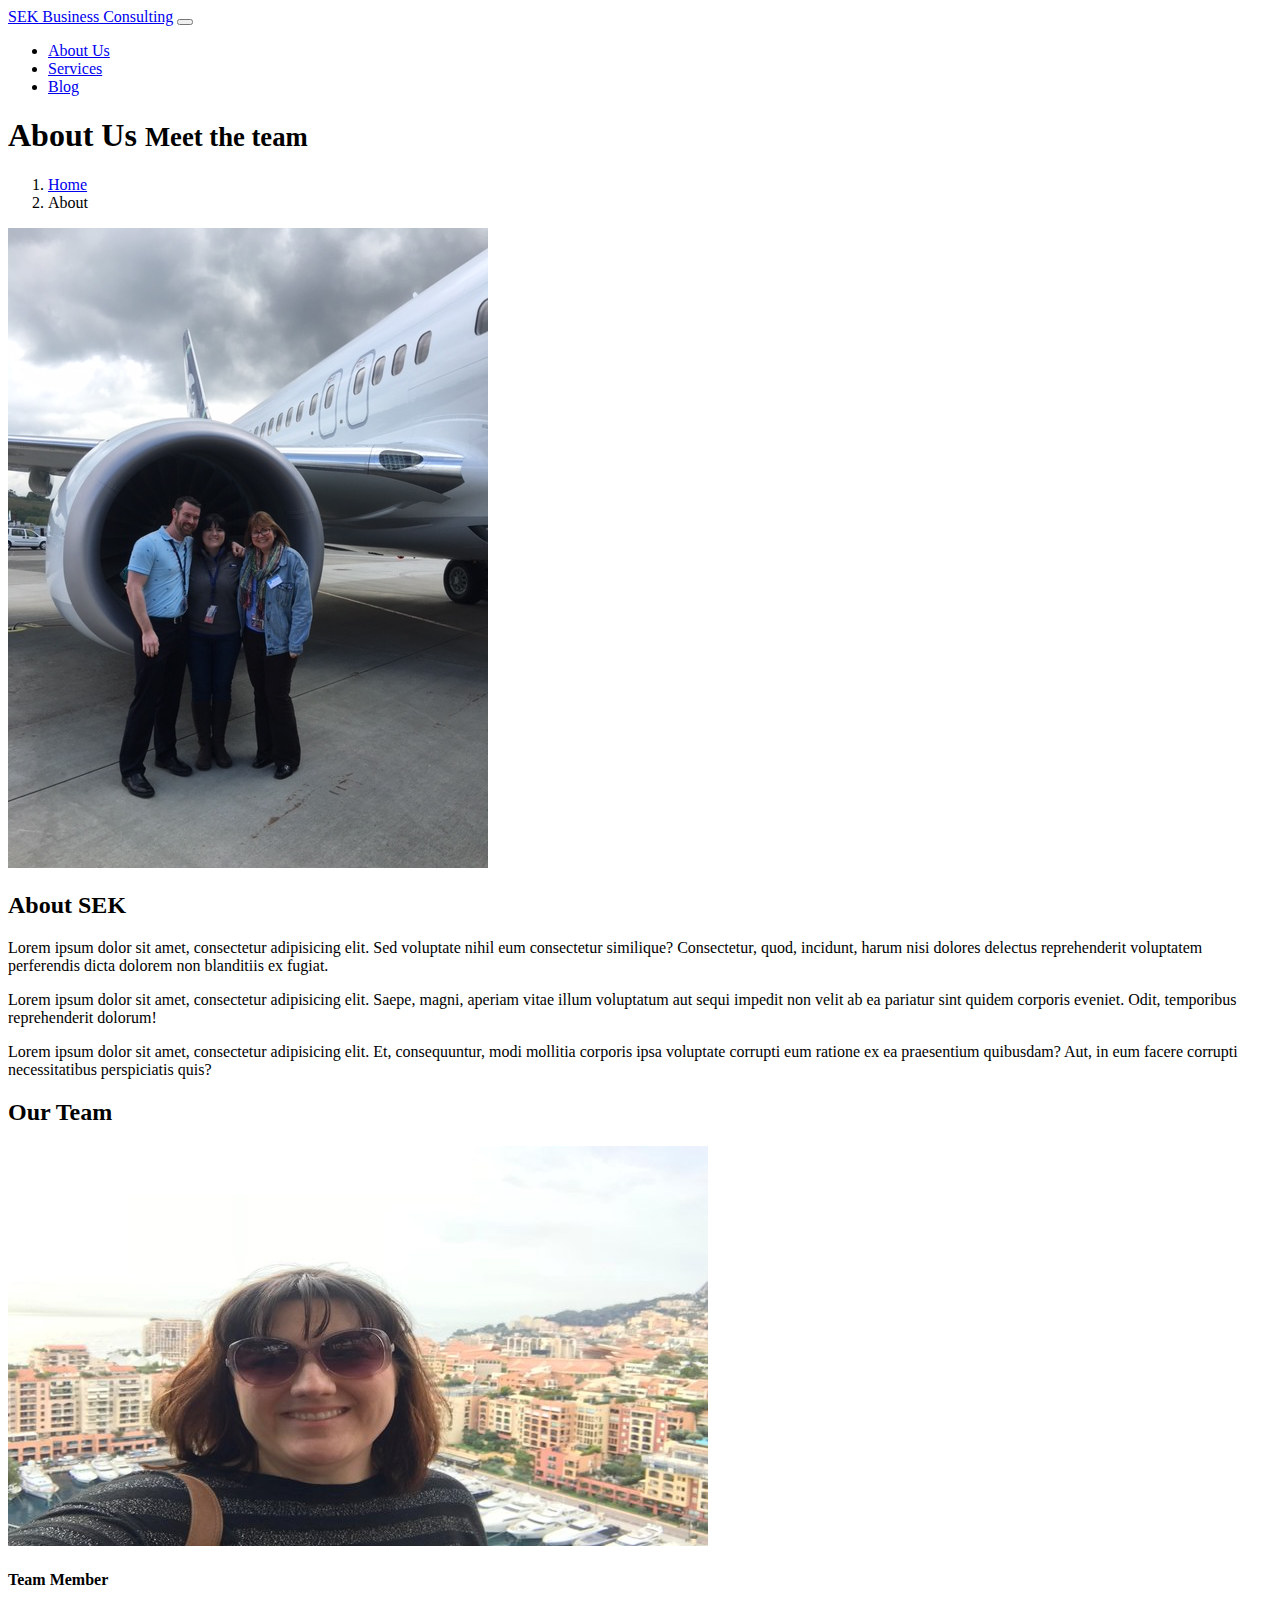
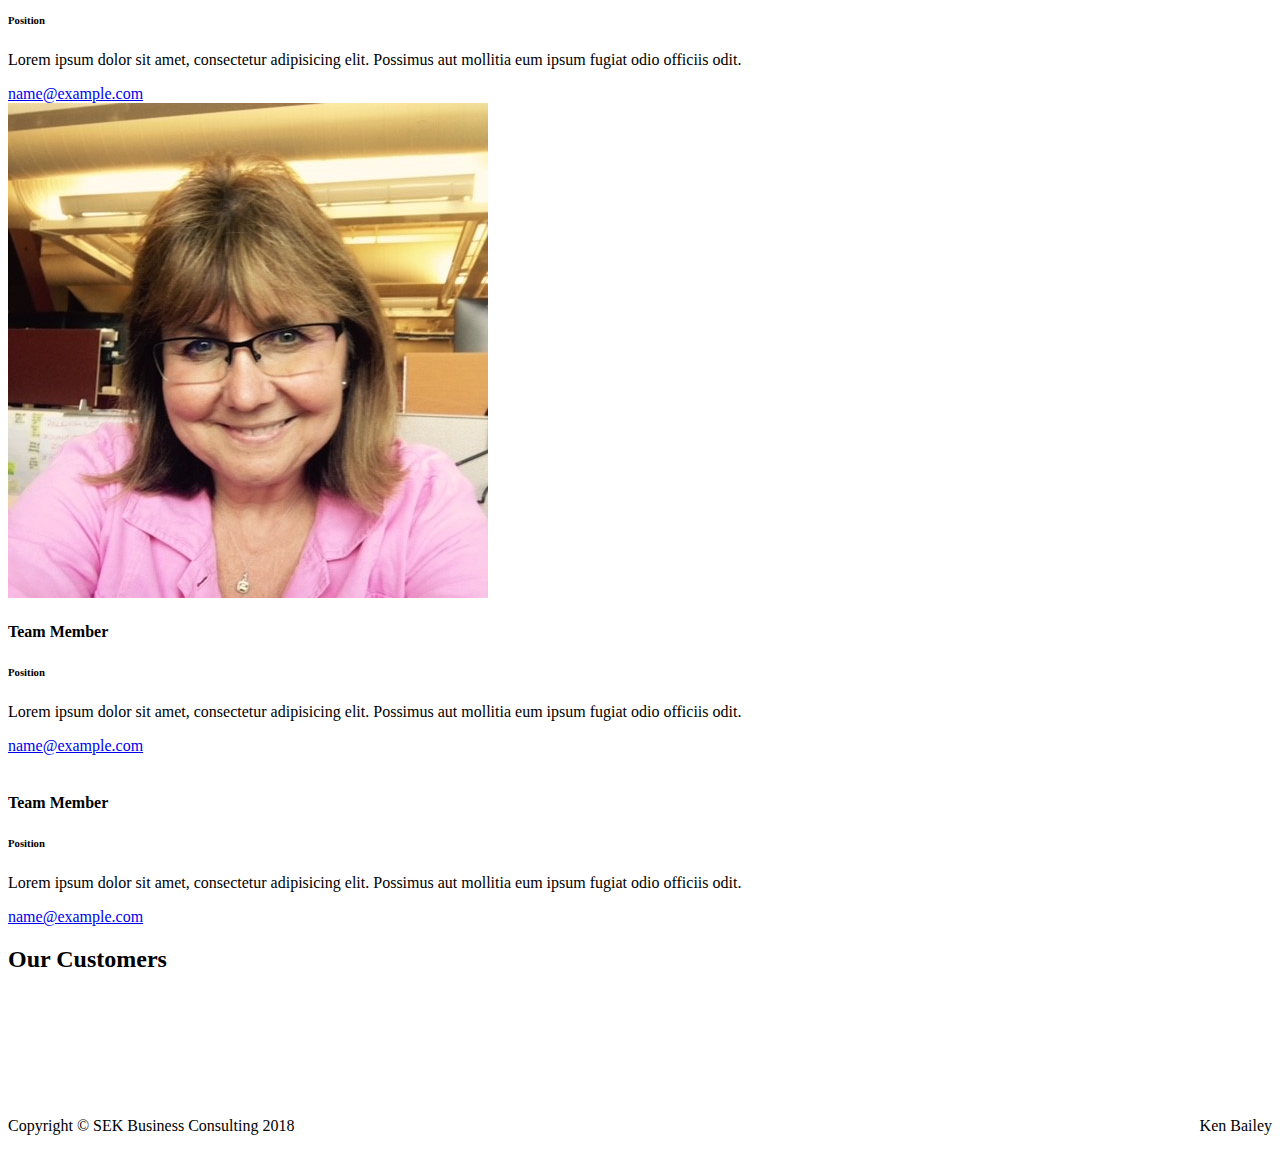
==== about.html @ f196fcfe "initial upload of bootstrap page" ====
<!DOCTYPE html>
<html lang="en">

<head>

  <meta charset="utf-8">
  <meta http-equiv="X-UA-Compatible" content="IE=edge">

  <meta name="viewport" content="width=device-width, initial-scale=1, shrink-to-fit=no">
  <meta name="description" content="SEK Business Consulting">
  <meta name="author" content="Ken Bailey">

  <title>SEK Business Consulting</title>
  <link rel="shortcut icon" href="images/favicon.ico" type="image/x-icon">

  <!-- Bootstrap core CSS -->
  <link href="vendor/bootstrap/css/bootstrap.min.css" rel="stylesheet">

  <!-- Custom styles for this template -->
  <link href="css/modern-business.css" rel="stylesheet">
  <link href="css/style.css" rel="stylesheet">
</head>

<body>

  <!-- Navigation -->
  <!-- TODO put this nav on every page -->
  <nav class="navbar fixed-top navbar-expand-lg navbar-dark bg-dark fixed-top">
      <div class="container">
        <a class="navbar-brand" href="index.html">SEK Business Consulting</a>
        <button class="navbar-toggler navbar-toggler-right" type="button" data-toggle="collapse" data-target="#navbarResponsive" aria-controls="navbarResponsive" aria-expanded="false" aria-label="Toggle navigation">
          <span class="navbar-toggler-icon"></span>
        </button>
        <div class="collapse navbar-collapse" id="navbarResponsive">
          <ul class="navbar-nav ml-auto">
            <li class="nav-item">
              <a class="nav-link" href="about.html">About Us</a>
            </li>
            <li class="nav-item">
              <a class="nav-link" href="services.html">Services</a>
            </li>
            <li class="nav-item">
              <a class="nav-link" href="blog-home-2.html">Blog</a>
            </li>
          </ul>
        </div>
      </div>
    </nav>


    <!-- Page Content -->
    <div class="container">

      <!-- Page Heading/Breadcrumbs -->
      <h1 class="mt-4 mb-3">About Us
        <small>Meet the team</small>
      </h1>

      <ol class="breadcrumb">
        <li class="breadcrumb-item">
          <a href="index.html">Home</a>
        </li>
        <li class="breadcrumb-item active">About</li>
      </ol>

      <!-- Intro Content -->
      <div class="row">
        <div class="col-lg-6">
          <img class="img-fluid rounded mb-4" src="images/IMG_1774.JPG" alt="">
        </div>
        <div class="col-lg-6">
          <h2>About SEK</h2>
          <p>Lorem ipsum dolor sit amet, consectetur adipisicing elit. Sed voluptate nihil eum consectetur similique? Consectetur, quod, incidunt, harum nisi dolores delectus reprehenderit voluptatem perferendis dicta dolorem non blanditiis ex fugiat.</p>
          <p>Lorem ipsum dolor sit amet, consectetur adipisicing elit. Saepe, magni, aperiam vitae illum voluptatum aut sequi impedit non velit ab ea pariatur sint quidem corporis eveniet. Odit, temporibus reprehenderit dolorum!</p>
          <p>Lorem ipsum dolor sit amet, consectetur adipisicing elit. Et, consequuntur, modi mollitia corporis ipsa voluptate corrupti eum ratione ex ea praesentium quibusdam? Aut, in eum facere corrupti necessitatibus perspiciatis quis?</p>
        </div>
      </div>
      <!-- /.row -->

      <!-- Team Members -->
      <h2>Our Team</h2>

      <div class="row">
        <div class="col-lg-4 mb-4">
          <div class="card h-100 text-center">
            <img class="card-img-top" src="images/sara_700x400.jpg" alt="">
            <div class="card-body">
              <h4 class="card-title">Team Member</h4>
              <h6 class="card-subtitle mb-2 text-muted">Position</h6>
              <p class="card-text">Lorem ipsum dolor sit amet, consectetur adipisicing elit. Possimus aut mollitia eum ipsum fugiat odio officiis odit.</p>
            </div>
            <div class="card-footer">
              <a href="#">name@example.com</a>
            </div>
          </div>
        </div>
        <div class="col-lg-4 mb-4">
          <div class="card h-100 text-center">
            <img class="card-img-top" src="images/IMG_5610.jpg" alt="">
            <div class="card-body">
              <h4 class="card-title">Team Member</h4>
              <h6 class="card-subtitle mb-2 text-muted">Position</h6>
              <p class="card-text">Lorem ipsum dolor sit amet, consectetur adipisicing elit. Possimus aut mollitia eum ipsum fugiat odio officiis odit.</p>
            </div>
            <div class="card-footer">
              <a href="#">name@example.com</a>
            </div>
          </div>
        </div>
        <div class="col-lg-4 mb-4">
          <div class="card h-100 text-center">
            <img class="card-img-top" src="http://placehold.it/750x450" alt="">
            <div class="card-body">
              <h4 class="card-title">Team Member</h4>
              <h6 class="card-subtitle mb-2 text-muted">Position</h6>
              <p class="card-text">Lorem ipsum dolor sit amet, consectetur adipisicing elit. Possimus aut mollitia eum ipsum fugiat odio officiis odit.</p>
            </div>
            <div class="card-footer">
              <a href="#">name@example.com</a>
            </div>
          </div>
        </div>
      </div>
      <!-- /.row -->

      <!-- Our Customers -->
      <h2>Our Customers</h2>
      <div class="row">
        <div class="col-lg-2 col-sm-4 mb-4">
          <img class="img-fluid" src="http://placehold.it/500x300" alt="">
        </div>
        <div class="col-lg-2 col-sm-4 mb-4">
          <img class="img-fluid" src="http://placehold.it/500x300" alt="">
        </div>
        <div class="col-lg-2 col-sm-4 mb-4">
          <img class="img-fluid" src="http://placehold.it/500x300" alt="">
        </div>
        <div class="col-lg-2 col-sm-4 mb-4">
          <img class="img-fluid" src="http://placehold.it/500x300" alt="">
        </div>
        <div class="col-lg-2 col-sm-4 mb-4">
          <img class="img-fluid" src="http://placehold.it/500x300" alt="">
        </div>
        <div class="col-lg-2 col-sm-4 mb-4">
          <img class="img-fluid" src="http://placehold.it/500x300" alt="">
        </div>
      </div>
      <!-- /.row -->

    </div>
    <!-- /.container -->

   <!-- Footer -->
  <footer class="py-5 bg-dark">
    <div class="container">
      <div class="footer-flex">                
       <p class="footer-item-flex text-white">Copyright &copy; SEK Business Consulting 2018</p>
       <p class="footer-item-flex text-white">Ken Bailey</p>                                     
      </div>
    </div>
    
  </footer>

  <!-- Bootstrap core JavaScript -->
  <script src="vendor/jquery/jquery.min.js"></script>
  <script src="vendor/bootstrap/js/bootstrap.bundle.min.js"></script>

  </body>

</html>
---- css/style.css ----
.footer-flex {
  display:flex;
  flex-direction: row;
  justify-content: space-between;
}
.footer-item-flex {
  flex: 0 1 auto;
}
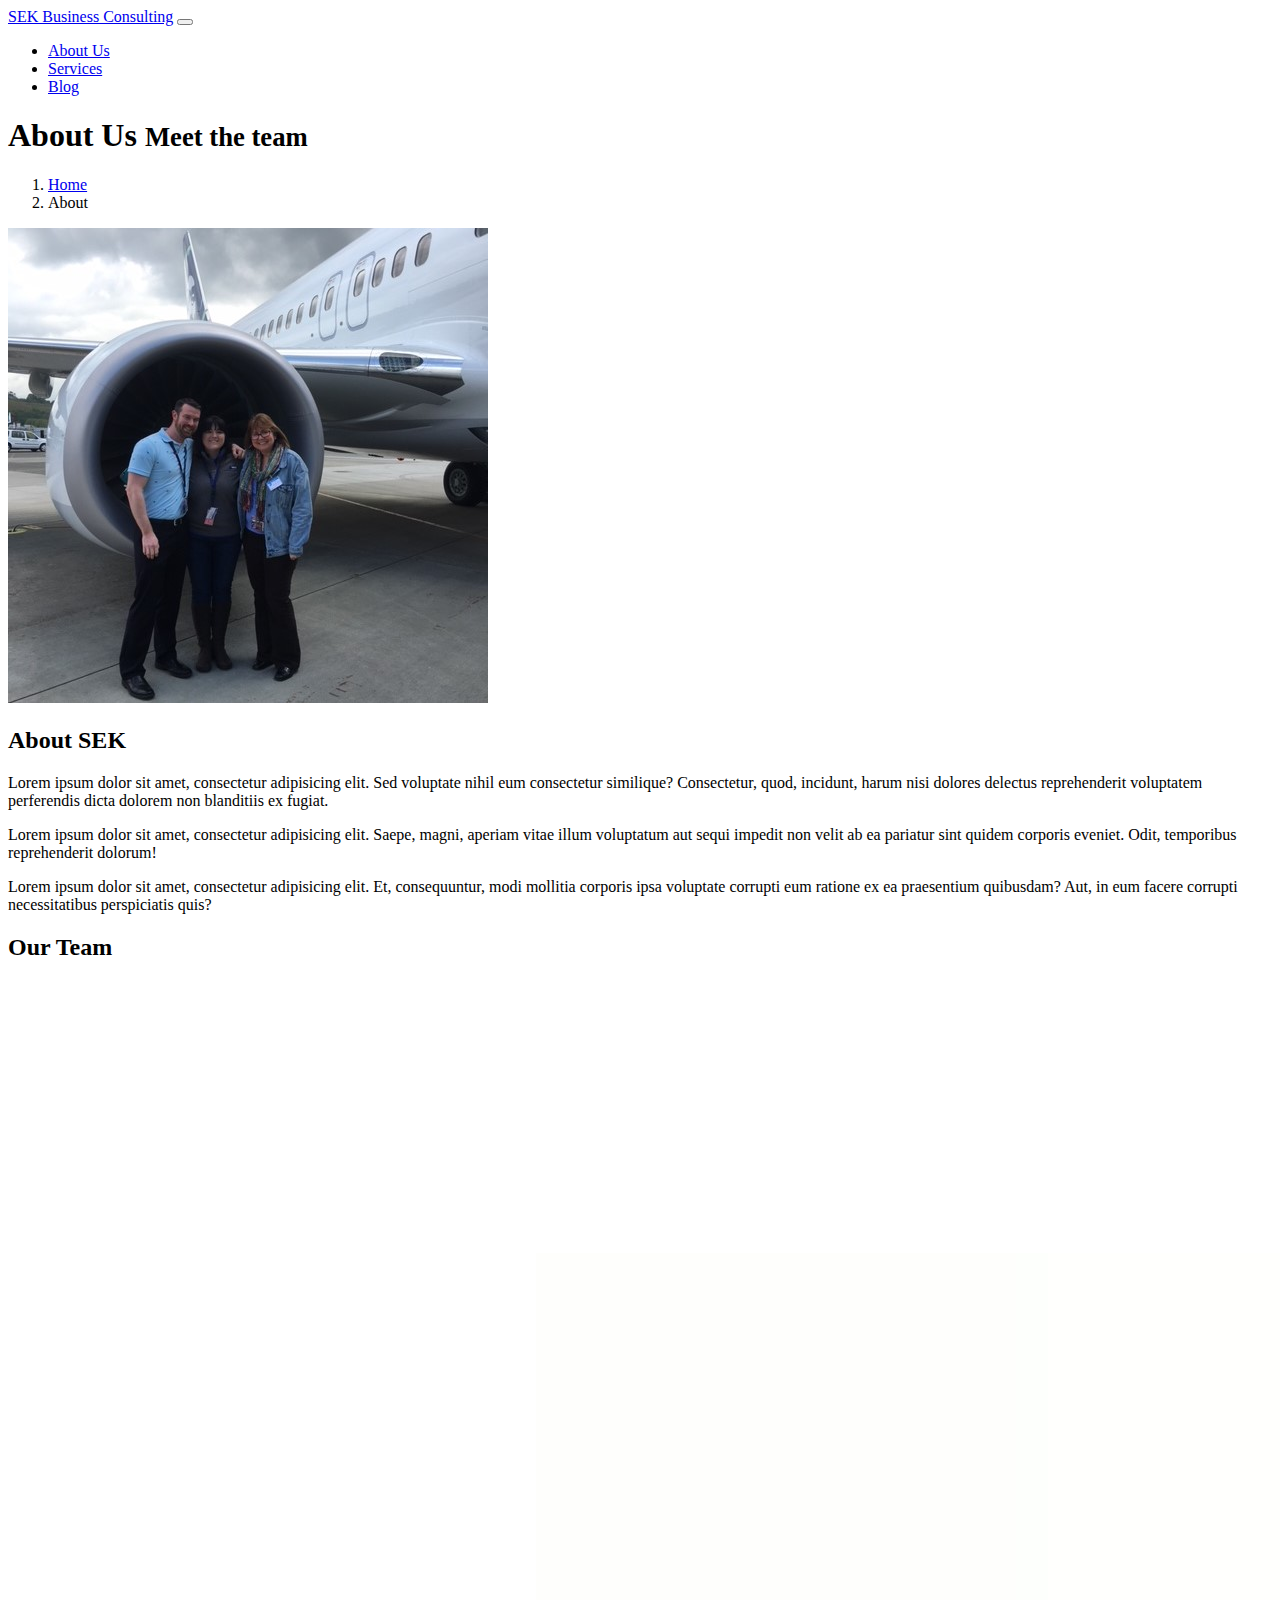
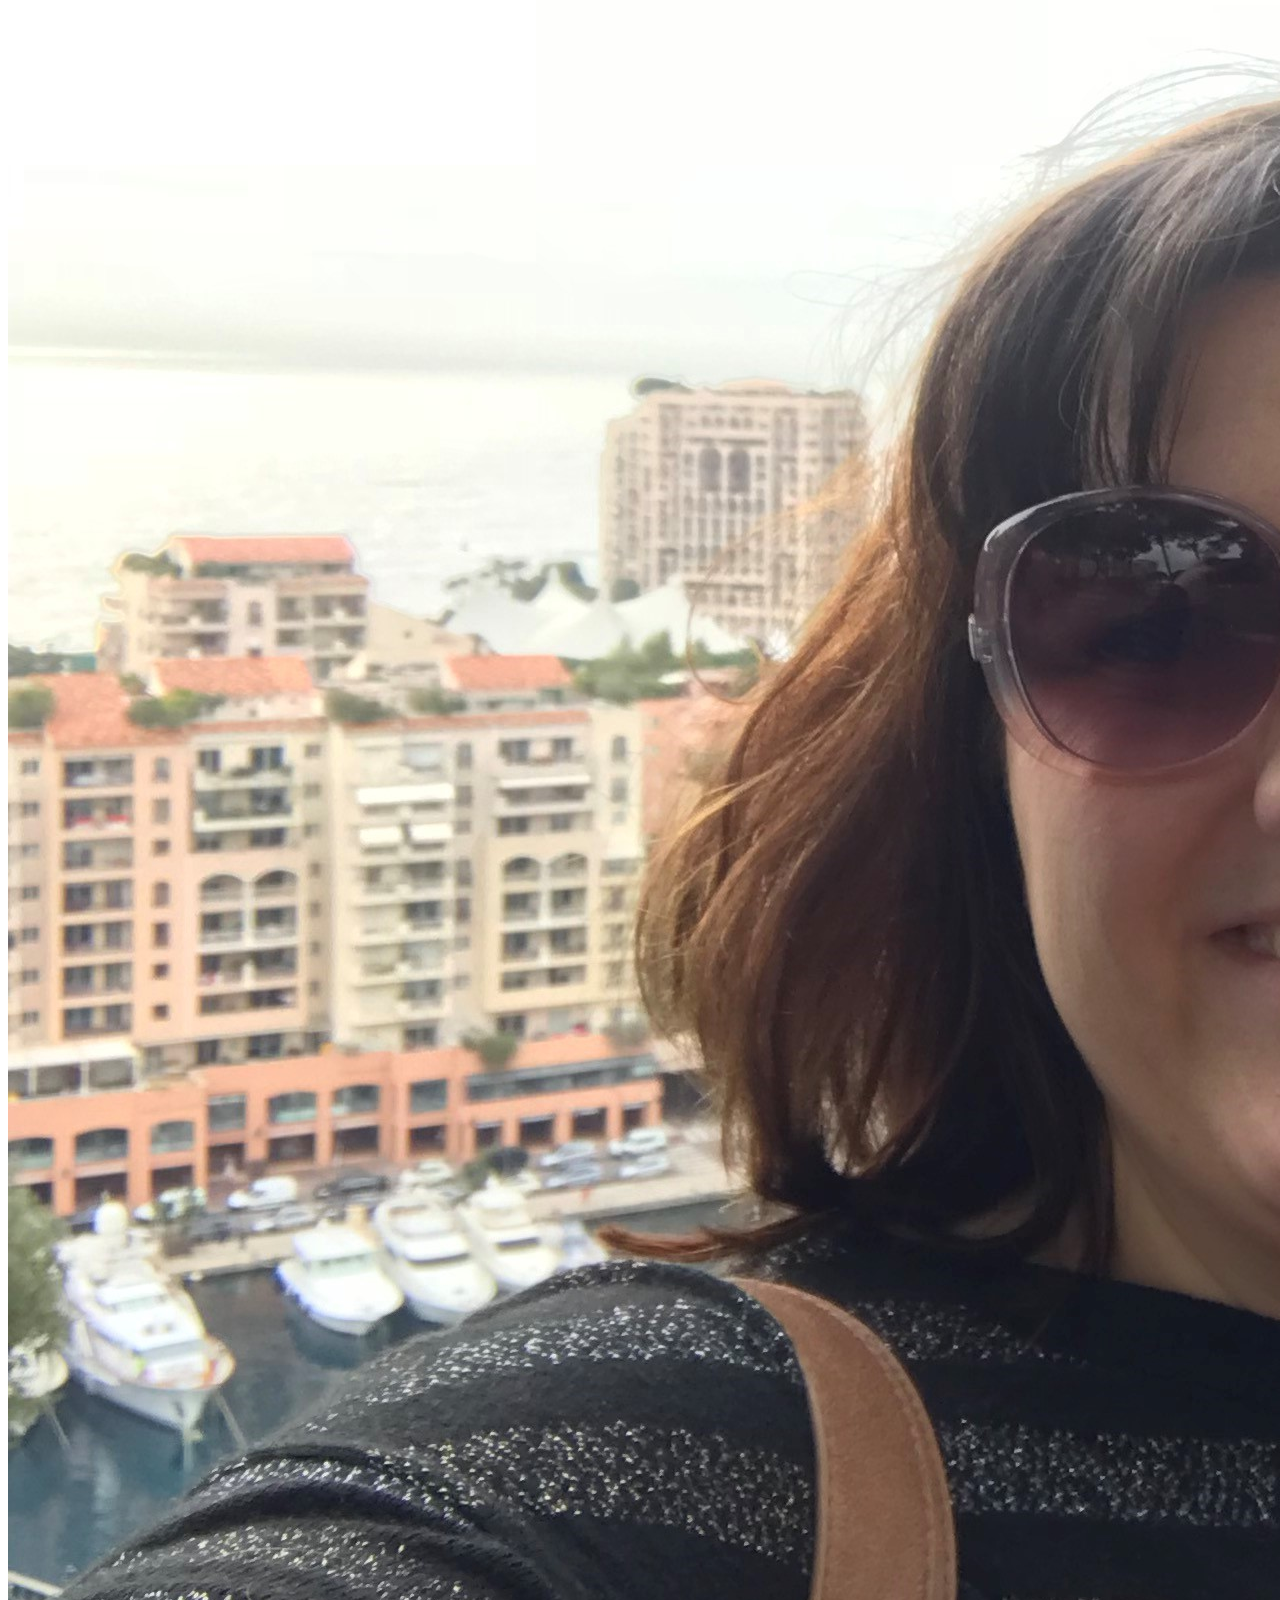
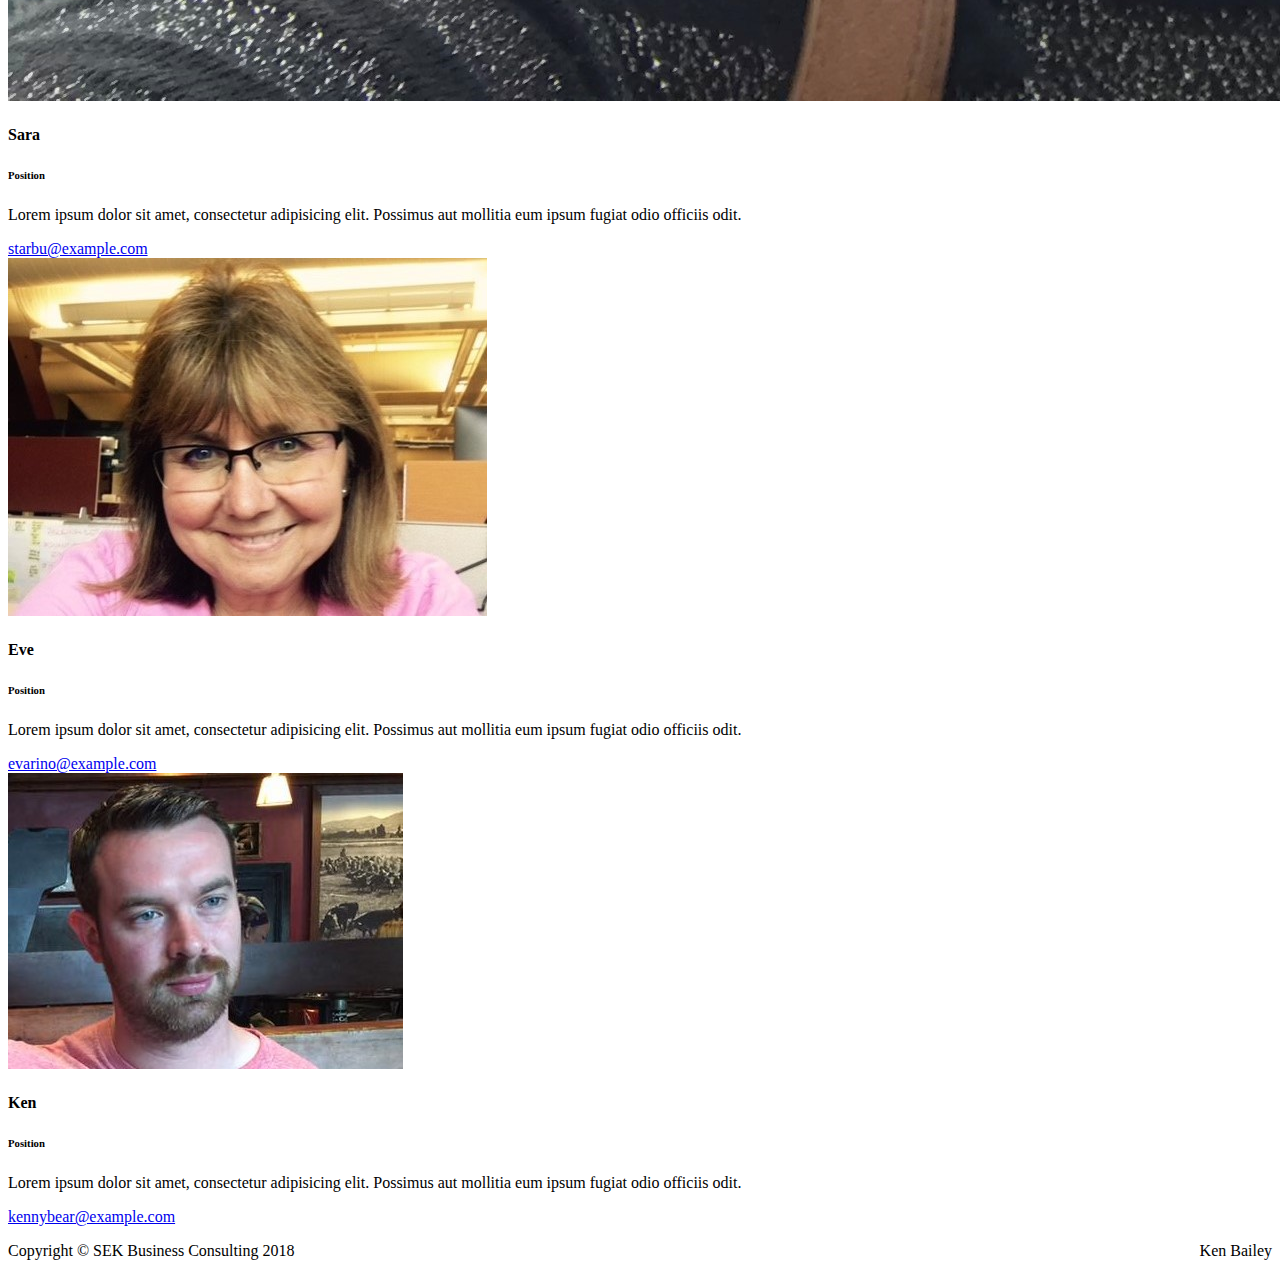
==== commit 288122bf: "continued edits to bootstrap" ====
--- a/about.html
+++ b/about.html
@@ -24,7 +24,7 @@
 <body>
 
   <!-- Navigation -->
-  <!-- TODO put this nav on every page -->
+
   <nav class="navbar fixed-top navbar-expand-lg navbar-dark bg-dark fixed-top">
       <div class="container">
         <a class="navbar-brand" href="index.html">SEK Business Consulting</a>
@@ -33,7 +33,7 @@
         </button>
         <div class="collapse navbar-collapse" id="navbarResponsive">
           <ul class="navbar-nav ml-auto">
-            <li class="nav-item">
+            <li class="nav-item active">
               <a class="nav-link" href="about.html">About Us</a>
             </li>
             <li class="nav-item">
@@ -66,7 +66,7 @@
       <!-- Intro Content -->
       <div class="row">
         <div class="col-lg-6">
-          <img class="img-fluid rounded mb-4" src="images/IMG_1774.JPG" alt="">
+          <img class="img-fluid rounded mb-4" src="images/SEK.JPG" alt="">
         </div>
         <div class="col-lg-6">
           <h2>About SEK</h2>
@@ -83,66 +83,42 @@
       <div class="row">
         <div class="col-lg-4 mb-4">
           <div class="card h-100 text-center">
-            <img class="card-img-top" src="images/sara_700x400.jpg" alt="">
+            <img class="card-img-top" src="images/sara.jpg" alt="">
             <div class="card-body">
-              <h4 class="card-title">Team Member</h4>
+              <h4 class="card-title">Sara</h4>
               <h6 class="card-subtitle mb-2 text-muted">Position</h6>
               <p class="card-text">Lorem ipsum dolor sit amet, consectetur adipisicing elit. Possimus aut mollitia eum ipsum fugiat odio officiis odit.</p>
             </div>
             <div class="card-footer">
-              <a href="#">name@example.com</a>
+              <a href="#">starbu@example.com</a>
             </div>
           </div>
         </div>
         <div class="col-lg-4 mb-4">
           <div class="card h-100 text-center">
-            <img class="card-img-top" src="images/IMG_5610.jpg" alt="">
+            <img class="card-img-top" src="images/eve.jpg" alt="">
             <div class="card-body">
-              <h4 class="card-title">Team Member</h4>
+              <h4 class="card-title">Eve</h4>
               <h6 class="card-subtitle mb-2 text-muted">Position</h6>
               <p class="card-text">Lorem ipsum dolor sit amet, consectetur adipisicing elit. Possimus aut mollitia eum ipsum fugiat odio officiis odit.</p>
             </div>
             <div class="card-footer">
-              <a href="#">name@example.com</a>
+              <a href="#">evarino@example.com</a>
             </div>
           </div>
         </div>
         <div class="col-lg-4 mb-4">
           <div class="card h-100 text-center">
-            <img class="card-img-top" src="http://placehold.it/750x450" alt="">
+            <img class="card-img-top" src="images/ken4.jpg" alt="">
             <div class="card-body">
-              <h4 class="card-title">Team Member</h4>
+              <h4 class="card-title">Ken</h4>
               <h6 class="card-subtitle mb-2 text-muted">Position</h6>
               <p class="card-text">Lorem ipsum dolor sit amet, consectetur adipisicing elit. Possimus aut mollitia eum ipsum fugiat odio officiis odit.</p>
             </div>
             <div class="card-footer">
-              <a href="#">name@example.com</a>
+              <a href="#">kennybear@example.com</a>
             </div>
           </div>
-        </div>
-      </div>
-      <!-- /.row -->
-
-      <!-- Our Customers -->
-      <h2>Our Customers</h2>
-      <div class="row">
-        <div class="col-lg-2 col-sm-4 mb-4">
-          <img class="img-fluid" src="http://placehold.it/500x300" alt="">
-        </div>
-        <div class="col-lg-2 col-sm-4 mb-4">
-          <img class="img-fluid" src="http://placehold.it/500x300" alt="">
-        </div>
-        <div class="col-lg-2 col-sm-4 mb-4">
-          <img class="img-fluid" src="http://placehold.it/500x300" alt="">
-        </div>
-        <div class="col-lg-2 col-sm-4 mb-4">
-          <img class="img-fluid" src="http://placehold.it/500x300" alt="">
-        </div>
-        <div class="col-lg-2 col-sm-4 mb-4">
-          <img class="img-fluid" src="http://placehold.it/500x300" alt="">
-        </div>
-        <div class="col-lg-2 col-sm-4 mb-4">
-          <img class="img-fluid" src="http://placehold.it/500x300" alt="">
         </div>
       </div>
       <!-- /.row -->
@@ -150,7 +126,7 @@
     </div>
     <!-- /.container -->
 
-   <!-- Footer -->
+  <!-- Footer -->
   <footer class="py-5 bg-dark">
     <div class="container">
       <div class="footer-flex">                
@@ -165,6 +141,6 @@
   <script src="vendor/jquery/jquery.min.js"></script>
   <script src="vendor/bootstrap/js/bootstrap.bundle.min.js"></script>
 
-  </body>
+</body>
 
-</html>
+</html>